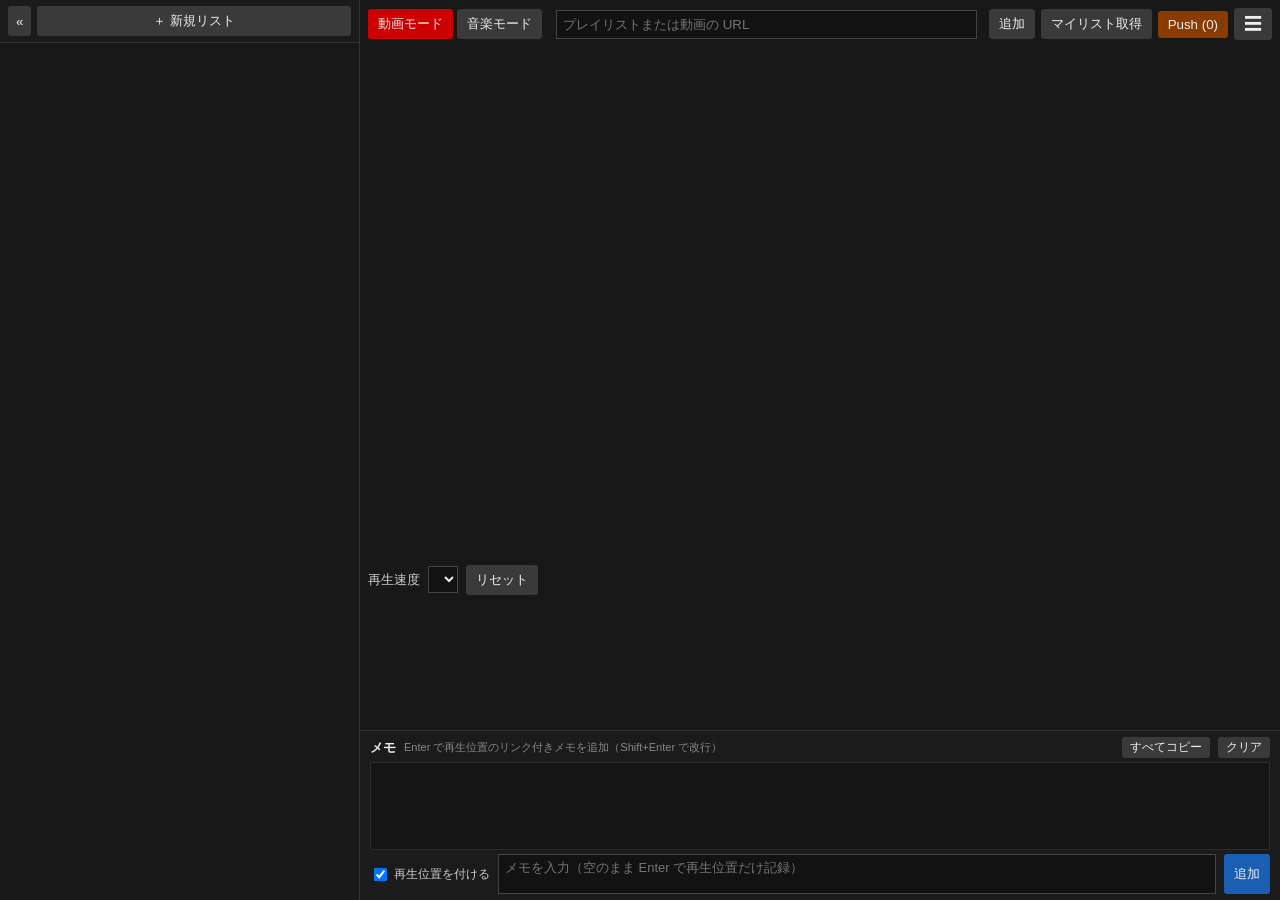
==== web/index.html @ 16e0aa29 "v0.6.0-alpha: list search/sort popup, quota-aware Push, list import, window.ini, memo, single-video " ====
<!doctype html>
<html lang="ja">
<head>
<meta charset="utf-8">
<title>YouTube Playlist Player</title>
<link rel="stylesheet" href="style.css">
</head>
<body>
<div id="ctxMenu" hidden>
  <button id="ctxEdit">編集（並べ替え）</button>
  <button id="ctxFind">検索・並べ替え…</button>
  <button id="ctxImport">他のリストの動画を取り込む…</button>
  <button id="ctxRemove">削除（一覧から外す）</button>
</div>
<dialog id="settingsDlg">
  <h3>設定</h3>
  <fieldset>
    <legend>表示・再生</legend>
    <label>起動時の表示モード
      <select id="setMode"><option value="video">動画モード</option><option value="music">音楽モード</option></select>
    </label>
    <label><input type="checkbox" id="setLoop"> 最後まで再生したら先頭に戻る（ループ）</label>
  </fieldset>
  <fieldset>
    <legend>YouTube API 認証情報 <span id="credState"></span></legend>
    <label>クライアントID
      <input id="credId" type="text" autocomplete="off" placeholder="xxxx.apps.googleusercontent.com">
    </label>
    <label>クライアントシークレット
      <input id="credSecret" type="password" autocomplete="off" placeholder="GOCSPX-...">
    </label>
    <div class="dlgBtns left">
      <button id="credAuto" class="primary" title="ダウンロード フォルダの最新の client_secret*.json を読み込みます">ダウンロード済みJSONから自動設定</button>
      <button id="credFile">JSONファイルを選択…</button>
      <input id="credFileInput" type="file" accept=".json,application/json" hidden>
    </div>
    <div class="dlgBtns left">
      <button id="credSave">入力した内容を保存</button>
      <button id="credClear" title="保存済みのログイン情報(token.json)を削除し、次回アクセス時に再認可します">認可をリセット</button>
      <button id="credConsole">Google Cloud Console を開く</button>
    </div>
    <div id="credDir"></div>
    <details>
      <summary>自分の OAuth クライアントを使う場合の取得手順（通常は不要）</summary>
      <ol class="steps">
        <li><a data-url="https://console.cloud.google.com/flows/enableapi?apiid=youtube.googleapis.com">API の有効化ページ</a> を開き、プロジェクトを選択（なければ新規作成）して<b>「有効にする」</b>。<br>
            <span class="note">プロジェクト作成と YouTube Data API v3 の有効化が 1 回で済みます。</span></li>
        <li><a data-url="https://console.cloud.google.com/apis/credentials/consent">OAuth 同意画面</a> を開き、ユーザーの種類は<b>外部</b>、アプリ名とメールアドレスを入力して保存。<b>テストユーザーに自分の Google アカウントを追加</b>します。<br>
            <span class="note">テスト状態のままで構いません（その場合、認可は 7 日で失効するので再認可が必要です）。</span></li>
        <li><a data-url="https://console.cloud.google.com/apis/credentials">認証情報ページ</a> で「認証情報を作成」→「<b>OAuth クライアント ID</b>」→ 種類<b>「デスクトップ アプリ」</b>で作成。<br>
            作成直後のダイアログの<b>「JSON をダウンロード」</b>を押します。<span class="note">（「API キー」「サービス アカウント」は不要です）</span></li>
        <li>上の<b>「ダウンロード済みJSONから自動設定」</b>を押すだけで完了です（別の場所に保存した場合は「JSONファイルを選択…」）。</li>
        <li>メイン画面の「マイリスト取得」を押すとブラウザが開きます。「このアプリは Google で確認されていません」と出たら<b>詳細 → 続行</b>で許可します。以後は自動でログインされます。</li>
      </ol>
      <p class="note">JSON のシークレットが手元にない場合は、認証情報ページでクライアント名をクリックし「シークレットを追加」で発行し直してください。</p>
      <p class="note">API の無料枠は 1 日 10,000 ユニットです。一覧取得は 1 ユニット/50 件、並び順の書き戻しは 50 ユニット/件です。</p>
    </details>
  </fieldset>
  <div class="dlgBtns"><button id="settingsClose">閉じる</button></div>
</dialog>
<dialog id="helpDlg">
  <h3>ヘルプ</h3>
  <table>
    <tr><td>バージョン</td><td id="helpVer">-</td></tr>
    <tr><td>Git リポジトリ</td><td id="helpRepo">-</td></tr>
  </table>
  <div class="dlgBtns"><button id="helpClose">閉じる</button></div>
</dialog>
<main>
  <aside id="treePane">
    <div id="treeHead">
      <button id="treeToggle" title="リストを畳む / 開く">«</button>
      <button id="newListBtn" title="手元に新しいリストを作ります（YouTube へは Push で作成）">＋ 新規リスト</button>
    </div>
    <ul id="tree"></ul>
  </aside>
  <div id="rightCol">
    <section id="stage" class="video-mode">
      <div id="topbar">
        <div id="modeBar">
          <button id="modeVideo" class="active">動画モード</button>
          <button id="modeMusic">音楽モード</button>
        </div>
        <input id="plInput" placeholder="プレイリストまたは動画の URL">
        <span id="status"></span>
        <button id="addBtn" title="プレイリスト: 一覧に追加 / 動画: 再生（同じ URL でもう一度押すとリストに登録）">追加</button>
        <button id="myBtn">マイリスト取得</button>
        <button id="pushBtn" class="danger" title="手元の変更をYouTubeへ反映します">Push (0)</button>
        <div id="menuWrap">
          <button id="menuBtn" aria-label="メニュー" title="メニュー">☰</button>
          <div id="menu" hidden>
            <button id="openSettings">設定</button>
            <button id="openHelp">ヘルプ</button>
          </div>
        </div>
      </div>
    <div id="musicUi">
      <div id="musicMain">
        <img id="musicThumb" alt="">
        <div id="musicTitle">-</div>
        <div class="controls">
          <button id="prevBtn">⏮</button>
          <button id="playBtn">⏯</button>
          <button id="nextBtn">⏭</button>
        </div>
        <input id="seek" type="range" min="0" max="1000" value="0">
        <div id="times">0:00 / 0:00</div>
      </div>
      <aside id="musicSide">
        <label for="musicUrl">再生中の動画のURL</label>
        <input id="musicUrl" type="text" readonly placeholder="再生すると表示されます">
        <div class="urlBtns">
          <button id="urlCopy">コピー</button>
          <button id="urlOpen">ブラウザで開く</button>
        </div>
      </aside>
    </div>
    <div id="playerBox"><div id="player"></div></div>
    <div id="speedBar">
      <span>再生速度</span>
      <select id="speedSel"></select>
      <button id="speedReset" title="再生速度を 1x に戻します">リセット</button>
      <span id="onceTag" hidden>この1本だけ再生中（終わったら止まります）</span>
    </div>
    </section>
    <footer id="memoPane">
      <div class="memoHead">
        <strong>メモ</strong>
        <span class="memoHint">Enter で再生位置のリンク付きメモを追加（Shift+Enter で改行）</span>
        <span class="grow"></span>
        <button id="memoCopy" title="すべてのメモを、リンク付きのテキストとしてコピーします">すべてコピー</button>
        <button id="memoClear">クリア</button>
      </div>
      <ul id="memoList"></ul>
      <div class="memoInput">
        <label><input type="checkbox" id="memoStamp" checked> 再生位置を付ける</label>
        <textarea id="memoText" rows="2" placeholder="メモを入力（空のまま Enter で再生位置だけ記録）"></textarea>
        <button id="memoAdd" class="primary">追加</button>
      </div>
    </footer>
  </div>
</main>
<script src="https://www.youtube.com/iframe_api"></script>
<script src="common.js"></script>
<script src="app.js"></script>
</body>
</html>
---- web/style.css ----
* { box-sizing: border-box; }
body { margin: 0; font-family: "Segoe UI", "Yu Gothic UI", sans-serif; background: #181818; color: #eee; height: 100vh; display: flex; flex-direction: column; }
header { display: flex; gap: 6px; align-items: center; padding: 8px; background: #212121; flex-wrap: wrap; }
header input { width: 320px; padding: 6px; background: #121212; color: #eee; border: 1px solid #444; }
button { background: #3a3a3a; color: #eee; border: 0; padding: 6px 10px; cursor: pointer; border-radius: 3px; }
button:hover { background: #505050; }
button.active { background: #c00; }
button.danger { background: #8a3b00; }
.sep { width: 12px; }
#status { margin-left: auto; font-size: 12px; color: #aaa; }
main { flex: 1; display: flex; min-height: 0; }
#rightCol { flex: 1; min-width: 0; display: flex; flex-direction: column; }
#stage { flex: 1; position: relative; padding: 8px; min-width: 0; min-height: 0; overflow-y: auto; }
#topbar { display: flex; flex-wrap: nowrap; align-items: center; gap: 6px; margin-bottom: 8px; min-width: 0; }
#topbar button, #topbar #modeBar, #topbar #menuWrap { flex-shrink: 0; white-space: nowrap; }
#topbar input { flex: 1 1 220px; min-width: 80px; padding: 6px; background: #121212; color: #eee; border: 1px solid #444; }
#topbar #status { margin-left: 0; flex: 0 3 auto; min-width: 0; max-width: 240px; overflow: hidden; text-overflow: ellipsis; white-space: nowrap; }
#modeBar { display: flex; gap: 4px; margin-right: 8px; }
#treePane { width: 360px; flex-shrink: 0; overflow-y: auto; border-right: 1px solid #333; }
#treePane.collapsed { width: 36px; overflow: hidden; }
#treePane.collapsed #tree, #treePane.collapsed #newListBtn { display: none; }

/* 動画モード: 16:9 で大きく表示 */
#stage.video-mode #playerBox { width: 100%; aspect-ratio: 16 / 9; max-height: calc(100vh - 300px); }
#stage.video-mode #musicUi { display: none; }
/* 音楽モード: 規約遵守のため非表示にせず 200x200 を隅に配置 */
#stage.music-mode #playerBox { position: absolute; right: 12px; bottom: 12px; width: 200px; height: 200px; z-index: 5; }
#stage.music-mode #musicUi { display: flex; }
#playerBox iframe, #player { width: 100%; height: 100%; }
#musicUi { flex-direction: row; align-items: flex-start; justify-content: center; gap: 24px; padding-top: 20px; }
#musicMain { flex: 1; min-width: 0; display: flex; flex-direction: column; align-items: center; gap: 12px; }
#musicThumb { width: min(360px, 60%); aspect-ratio: 1; object-fit: cover; border-radius: 6px; background: #000; }
#musicTitle { font-size: 20px; text-align: center; max-width: 80%; }
.controls button { font-size: 20px; margin: 0 6px; }
#seek { width: 70%; }
#times { font-size: 12px; color: #aaa; }

#menuWrap { position: relative; }
#menuBtn { font-size: 18px; padding: 4px 10px; }
#menu { position: absolute; right: 0; top: 100%; margin-top: 4px; background: #2b2b2b; border: 1px solid #444; border-radius: 4px; z-index: 20; min-width: 120px; display: flex; flex-direction: column; }
#menu[hidden] { display: none; }
#menu button { background: none; text-align: left; border-radius: 0; padding: 8px 12px; }
#menu button:hover { background: #3f3f3f; }
dialog { background: #222; color: #eee; border: 1px solid #555; border-radius: 6px; min-width: 340px; max-height: 90vh; overflow-y: auto; }
#settingsDlg { width: min(640px, 92vw); }
dialog::backdrop { background: rgba(0,0,0,.5); }
dialog label { display: block; margin: 10px 0; }
dialog select { background: #121212; color: #eee; border: 1px solid #444; padding: 4px; margin-left: 8px; }
dialog td { padding: 4px 12px 4px 0; }
dialog a { color: #6af; cursor: pointer; text-decoration: underline; }
.dlgBtns { text-align: right; margin-top: 12px; }

#tree, .vlist { list-style: none; margin: 0; padding: 0; }
#tree > li > .plname { display: flex; gap: 6px; align-items: center; padding: 8px; cursor: pointer; background: #202020; border-bottom: 1px solid #2c2c2c; user-select: none; }
#tree > li > .plname:hover { background: #2a2a2a; }
#tree .arrow { width: 14px; color: #aaa; }
#tree .cnt { margin-left: auto; font-size: 12px; color: #888; }
#tree .children { padding-left: 14px; }
#tree .children .msg { padding: 6px 8px; color: #888; font-size: 12px; }
.vlist li { display: flex; gap: 8px; align-items: center; padding: 4px 8px; border-bottom: 1px solid #262626; }
.vlist li:hover { background: #262626; }
.vlist li.playing { background: #3a1a1a; }
.vlist li.dragover { border-top: 2px solid #f33; }
.vlist img { width: 80px; height: 45px; object-fit: cover; }
.vlist .no { width: 28px; text-align: right; color: #888; font-size: 12px; }
.vlist li.changed .no { color: #fa0; }
.vlist .title { flex: 1; font-size: 13px; overflow: hidden; display: -webkit-box; -webkit-line-clamp: 2; -webkit-box-orient: vertical; }
#editorMain { flex: 1; overflow-y: auto; }

fieldset { border: 1px solid #444; border-radius: 4px; margin: 10px 0; }
legend { padding: 0 6px; font-size: 13px; color: #ccc; }
dialog input[type=text], dialog input[type=password] { display: block; width: 100%; margin-top: 4px; padding: 6px; background: #121212; color: #eee; border: 1px solid #444; }
.dlgBtns.left { text-align: left; display: flex; gap: 6px; flex-wrap: wrap; }
#credState { font-size: 12px; }
#credState.ok { color: #6c6; }
#credState.ng { color: #f96; }
#credDir { font-size: 11px; color: #888; margin-top: 6px; word-break: break-all; }
details { margin-top: 10px; }
summary { cursor: pointer; color: #6af; }
.steps { padding-left: 20px; line-height: 1.6; font-size: 13px; }
.steps li { margin-bottom: 8px; }
.note { font-size: 12px; color: #aaa; }
code { background: #111; padding: 1px 4px; border-radius: 3px; }

#ctxMenu { white-space: nowrap; position: fixed; background: #2b2b2b; border: 1px solid #444; border-radius: 4px; z-index: 30; min-width: 140px; box-shadow: 0 4px 12px rgba(0,0,0,.5); }
#ctxMenu[hidden] { display: none; }
#ctxMenu button { display: block; width: 100%; background: none; text-align: left; border-radius: 0; padding: 8px 12px; }
#ctxRemove { color: #f88; }
#ctxMenu button:hover { background: #3f3f3f; }
button.primary { background: #1a5fb4; }
button.primary:hover { background: #2a73d0; }
.dlgBtns.left + .dlgBtns.left { margin-top: 6px; }
.vlist .mv { display: flex; flex-direction: column; gap: 2px; }
.vlist .mv button { padding: 0 6px; font-size: 10px; line-height: 16px; }
.vlist .mv button:disabled { opacity: .3; cursor: default; }
.vlist .handle { cursor: pointer; color: #888; padding: 4px 6px; font-size: 18px; line-height: 1; user-select: none; }
.vlist .handle:hover { color: #fff; }
.vlist li[draggable="true"] { opacity: .6; }
#musicSide { width: 300px; flex-shrink: 0; display: flex; flex-direction: column; gap: 8px; }
#musicSide label { font-size: 12px; color: #aaa; }
#musicSide input { width: 100%; padding: 6px; background: #121212; color: #eee; border: 1px solid #444; font-size: 12px; }
.urlBtns { display: flex; gap: 6px; }
#speedBar { display: flex; align-items: center; gap: 8px; margin-top: 8px; font-size: 13px; color: #ccc; }
#speedSel { background: #121212; color: #eee; border: 1px solid #444; padding: 4px; }

#treeHead { position: sticky; top: 0; z-index: 2; padding: 6px 8px; background: #1b1b1b; border-bottom: 1px solid #333; }
#treeHead { display: flex; gap: 6px; }
#treeHead #newListBtn { flex: 1; }
#treePane.collapsed #treeHead { padding: 6px 4px; }
#treeToggle { padding: 6px 8px; }
.badge { font-size: 10px; background: #2a6; color: #fff; padding: 0 6px; border-radius: 8px; white-space: nowrap; }
.badge[hidden] { display: none; }
.vlist li.isnew .title::after { content: "  NEW"; color: #6c6; font-size: 10px; font-weight: bold; }
.ctx { position: fixed; background: #2b2b2b; border: 1px solid #444; border-radius: 4px; z-index: 40; min-width: 160px; white-space: nowrap; box-shadow: 0 4px 12px rgba(0,0,0,.5); }
.ctx button { display: block; width: 100%; background: none; text-align: left; border-radius: 0; padding: 8px 12px; }
.ctx button:hover { background: #3f3f3f; }
.ctx .danger-text { color: #f88; }
#pickerDlg { width: min(460px, 92vw); }
.pkVideo { font-size: 13px; color: #ccc; margin-bottom: 6px; }
.pkList { max-height: 320px; overflow-y: auto; border: 1px solid #333; margin: 8px 0; }
.pkMsg { padding: 10px; color: #aaa; font-size: 13px; }
dialog label.pkRow, .pkRow { display: flex; gap: 8px; align-items: center; padding: 6px 8px; margin: 0; border-bottom: 1px solid #2a2a2a; cursor: pointer; }
.pkRow:hover { background: #262626; }
.pkRow .t { flex: 1; font-size: 13px; }
.pkRow .c { color: #888; font-size: 12px; }
.pkErr { color: #f96; cursor: default; }
dialog .pkNew { display: flex; gap: 6px; }
dialog .pkNew input[type=text] { flex: 1; width: auto; margin-top: 0; }
dialog > input[type=text] { width: 100%; }
#editorMain { min-height: 0; }

#memoPane { flex: 0 0 auto; height: 170px; display: flex; flex-direction: column; border-top: 1px solid #333; background: #1b1b1b; padding: 6px 10px; gap: 4px; }
.memoHead { display: flex; align-items: center; gap: 8px; font-size: 13px; }
.memoHint { color: #888; font-size: 11px; }
.grow { flex: 1; }
.memoHead button { padding: 2px 8px; font-size: 12px; }
#memoList { flex: 1; min-height: 0; overflow-y: auto; list-style: none; margin: 0; padding: 0; border: 1px solid #2c2c2c; background: #151515; }
#memoList li { display: flex; gap: 8px; align-items: baseline; padding: 3px 8px; border-bottom: 1px solid #222; font-size: 13px; }
#memoList .empty { color: #666; padding: 6px 8px; }
#memoList a.ts { color: #6af; text-decoration: underline; cursor: pointer; font-variant-numeric: tabular-nums; white-space: nowrap; }
#memoList .ext { cursor: pointer; color: #888; font-size: 11px; background: none; padding: 0 2px; }
#memoList .vt { color: #888; font-size: 11px; max-width: 160px; overflow: hidden; text-overflow: ellipsis; white-space: nowrap; }
#memoList .tx { flex: 1; white-space: pre-wrap; word-break: break-word; }
#memoList .del { background: none; color: #888; padding: 0 4px; }
#memoList .del:hover { color: #f66; }
#memoList .edit { flex: 1; background: #121212; color: #eee; border: 1px solid #444; font: inherit; padding: 2px 4px; }
.memoInput { display: flex; gap: 8px; align-items: stretch; }
.memoInput label { font-size: 12px; color: #ccc; display: flex; align-items: center; gap: 4px; white-space: nowrap; }
#memoText { flex: 1; resize: none; background: #121212; color: #eee; border: 1px solid #444; padding: 4px 6px; font: inherit; font-size: 13px; }
#tree > li > .plname.dropTarget { outline: 2px dashed #6af; outline-offset: -2px; background: #26364a; }
#importDlg { width: min(460px, 92vw); }
#pushDlg { width: min(540px, 94vw); }
.pushList { margin: 6px 0; padding-left: 18px; max-height: 120px; overflow-y: auto; font-size: 13px; }
.pushCost td:first-child { color: #aaa; }
.pushOk { color: #7c7; }
.pushWarn { color: #f88; }
.pushOpt { display: flex; gap: 8px; align-items: flex-start; padding: 8px; border: 1px solid #444; border-radius: 4px; cursor: pointer; }
.pushMsg { white-space: pre-wrap; }
#pushDlg progress { width: 100%; }
#finderDlg { width: min(640px, 94vw); }
#finderDlg input[type=search] { width: 100%; box-sizing: border-box; }
.fdBar { display: flex; gap: 8px; align-items: center; margin: 8px 0 0; flex-wrap: wrap; }
.fdInfo { font-size: 12px; color: #999; margin-top: 6px; }
.fdList { max-height: 50vh; }
.fdList .no { width: 3em; text-align: right; color: #888; font-size: 12px; }
.fdList .c { max-width: 12em; overflow: hidden; text-overflow: ellipsis; white-space: nowrap; }
#onceTag { color: #fa0; font-size: 12px; margin-left: 8px; }
#onceTag[hidden] { display: none; }
.vlist li.found { outline: 2px solid #f5c542; background: #3a3216; }
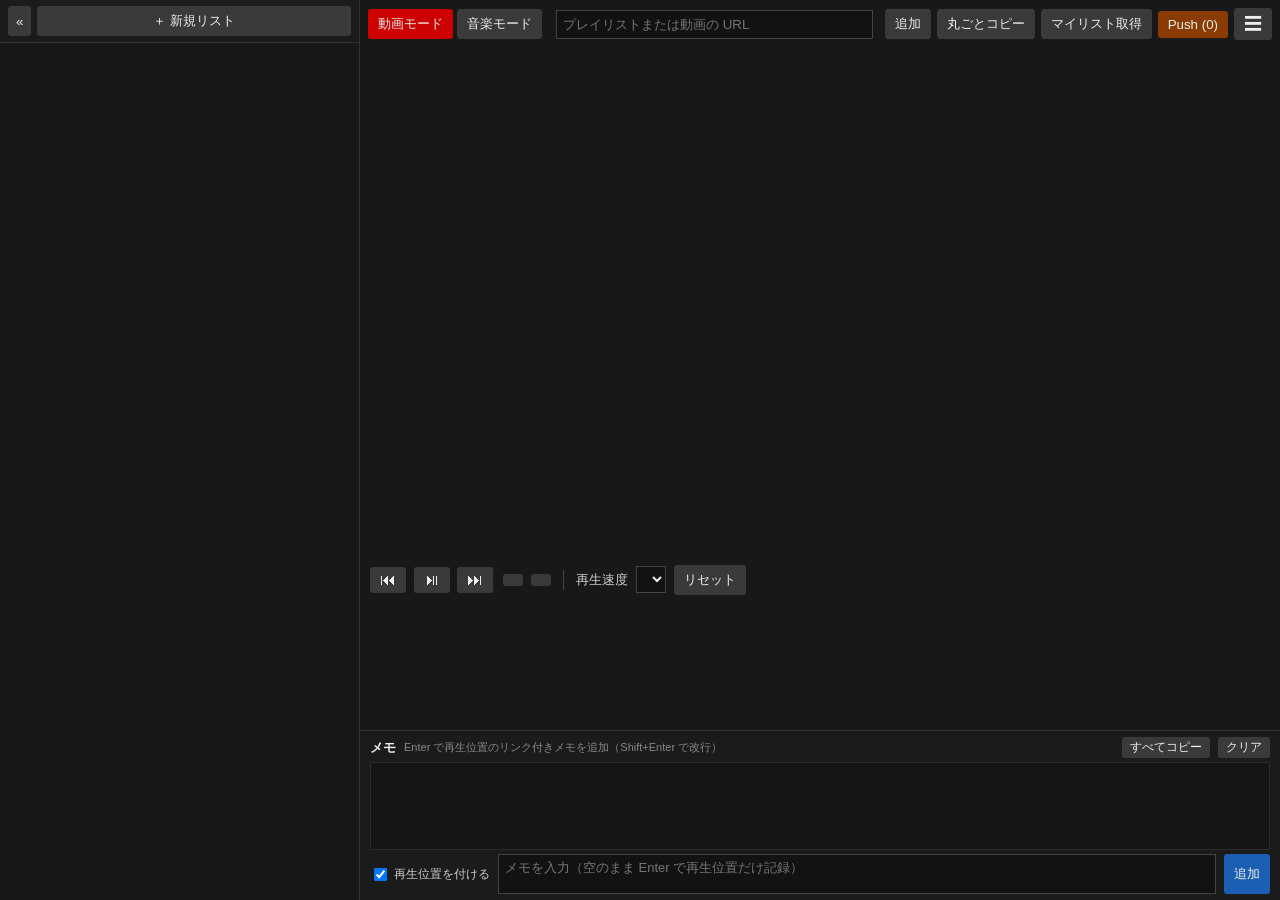
==== commit 769bfe5d: "Repeat/shuffle modes, cached lists, system playlists, list deletion via Push, public list copy - Rep" ====
--- a/web/index.html
+++ b/web/index.html
@@ -9,6 +9,7 @@
 <div id="ctxMenu" hidden>
   <button id="ctxEdit">編集（並べ替え）</button>
   <button id="ctxFind">検索・並べ替え…</button>
+  <button id="ctxRefresh">YouTubeから最新を取得</button>
   <button id="ctxImport">他のリストの動画を取り込む…</button>
   <button id="ctxRemove">削除（一覧から外す）</button>
 </div>
@@ -19,7 +20,6 @@
     <label>起動時の表示モード
       <select id="setMode"><option value="video">動画モード</option><option value="music">音楽モード</option></select>
     </label>
-    <label><input type="checkbox" id="setLoop"> 最後まで再生したら先頭に戻る（ループ）</label>
   </fieldset>
   <fieldset>
     <legend>YouTube API 認証情報 <span id="credState"></span></legend>
@@ -84,6 +84,7 @@
         <input id="plInput" placeholder="プレイリストまたは動画の URL">
         <span id="status"></span>
         <button id="addBtn" title="プレイリスト: 一覧に追加 / 動画: 再生（同じ URL でもう一度押すとリストに登録）">追加</button>
+        <button id="copyBtn" title="公開リストの URL から、全動画を入れた自分の新規リストを作る（Push で YouTube に作成）">丸ごとコピー</button>
         <button id="myBtn">マイリスト取得</button>
         <button id="pushBtn" class="danger" title="手元の変更をYouTubeへ反映します">Push (0)</button>
         <div id="menuWrap">
@@ -98,11 +99,6 @@
       <div id="musicMain">
         <img id="musicThumb" alt="">
         <div id="musicTitle">-</div>
-        <div class="controls">
-          <button id="prevBtn">⏮</button>
-          <button id="playBtn">⏯</button>
-          <button id="nextBtn">⏭</button>
-        </div>
         <input id="seek" type="range" min="0" max="1000" value="0">
         <div id="times">0:00 / 0:00</div>
       </div>
@@ -117,6 +113,14 @@
     </div>
     <div id="playerBox"><div id="player"></div></div>
     <div id="speedBar">
+      <div class="controls">
+        <button id="prevBtn" title="前の動画">⏮</button>
+        <button id="playBtn" title="再生 / 一時停止">⏯</button>
+        <button id="nextBtn" title="次の動画">⏭</button>
+      </div>
+      <button id="repeatBtn" class="playMode" title="リピートの種類を選びます"></button>
+      <button id="shuffleBtn" class="playMode" title="シャッフルの種類を選びます"></button>
+      <span class="sepv"></span>
       <span>再生速度</span>
       <select id="speedSel"></select>
       <button id="speedReset" title="再生速度を 1x に戻します">リセット</button>
--- a/web/style.css
+++ b/web/style.css
@@ -167,3 +167,9 @@
 #onceTag { color: #fa0; font-size: 12px; margin-left: 8px; }
 #onceTag[hidden] { display: none; }
 .vlist li.found { outline: 2px solid #f5c542; background: #3a3216; }
+
+#speedBar { flex-wrap: wrap; }
+#speedBar .controls button { font-size: 16px; margin: 0 2px; padding: 4px 10px; }
+.playMode { white-space: nowrap; }
+.playMode.active { border-color: #6af; color: #8cf; }
+#speedBar .sepv { width: 1px; height: 20px; background: #444; margin: 0 4px; }
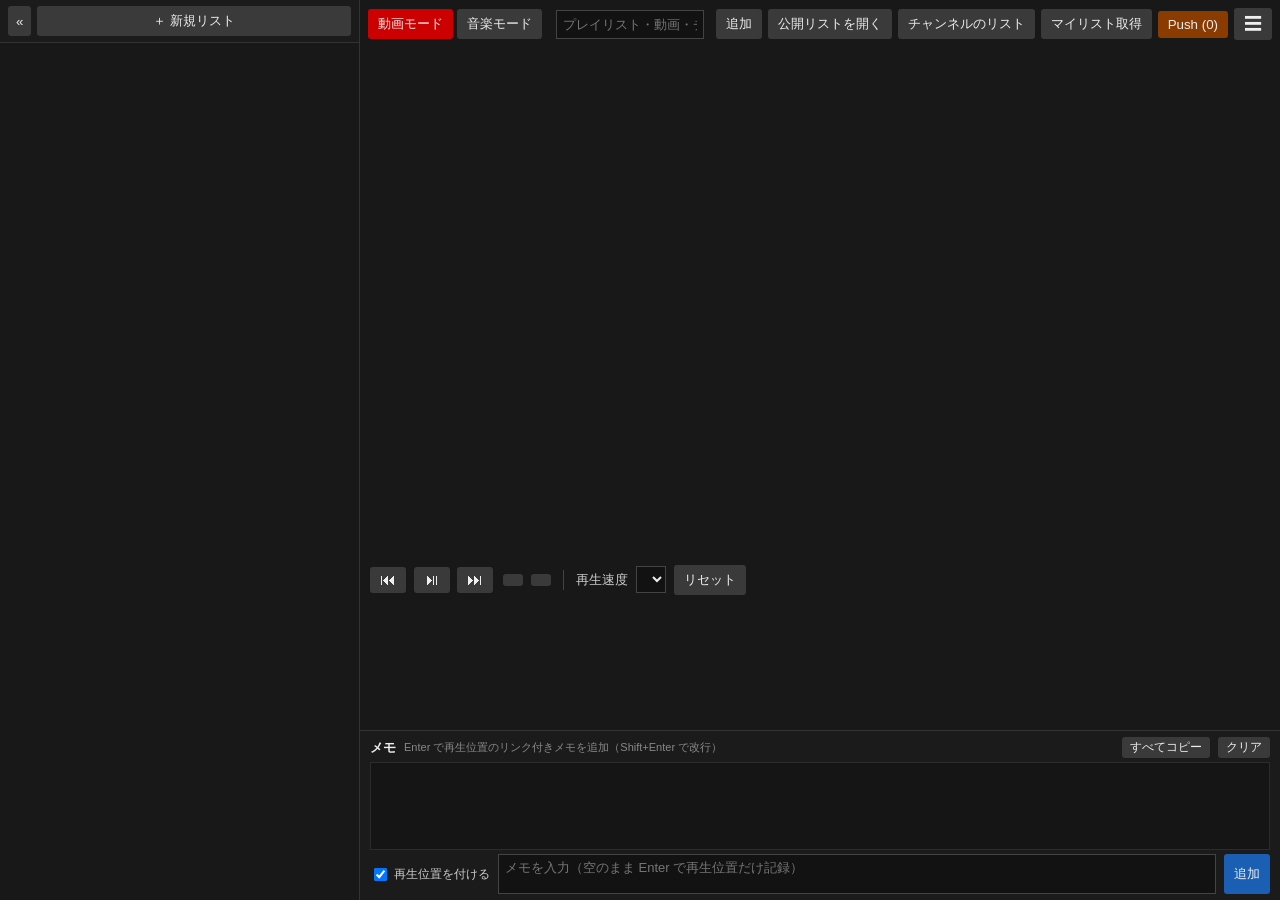
==== commit 41e389a8: "v0.7.0-alpha: channel playlist retrieval, video-to-channel navigation, and 403 Push error handling" ====
--- a/web/index.html
+++ b/web/index.html
@@ -8,6 +8,8 @@
 <body>
 <div id="ctxMenu" hidden>
   <button id="ctxEdit">編集（並べ替え）</button>
+  <button id="ctxUp">一つ上へ</button>
+  <button id="ctxDown">一つ下へ</button>
   <button id="ctxFind">検索・並べ替え…</button>
   <button id="ctxRefresh">YouTubeから最新を取得</button>
   <button id="ctxImport">他のリストの動画を取り込む…</button>
@@ -81,10 +83,11 @@
           <button id="modeVideo" class="active">動画モード</button>
           <button id="modeMusic">音楽モード</button>
         </div>
-        <input id="plInput" placeholder="プレイリストまたは動画の URL">
+        <input id="plInput" placeholder="プレイリスト・動画・チャンネルの URL / @ハンドル名">
         <span id="status"></span>
-        <button id="addBtn" title="プレイリスト: 一覧に追加 / 動画: 再生（同じ URL でもう一度押すとリストに登録）">追加</button>
-        <button id="copyBtn" title="公開リストの URL から、全動画を入れた自分の新規リストを作る（Push で YouTube に作成）">丸ごとコピー</button>
+        <button id="addBtn" title="プレイリスト: 一覧に追加 / 動画: 再生 / チャンネル: 再生リスト一覧を開く">追加</button>
+        <button id="copyBtn" title="公開リストの URL を開き、動画を選んで（全選択可）自分のリストへコピーする">公開リストを開く</button>
+        <button id="channelBtn" title="チャンネルURLまたは@ハンドル名から、公開再生リスト一覧を取得します">チャンネルのリスト</button>
         <button id="myBtn">マイリスト取得</button>
         <button id="pushBtn" class="danger" title="手元の変更をYouTubeへ反映します">Push (0)</button>
         <div id="menuWrap">
@@ -108,6 +111,7 @@
         <div class="urlBtns">
           <button id="urlCopy">コピー</button>
           <button id="urlOpen">ブラウザで開く</button>
+          <button id="musicChannelBtn" title="再生中動画のチャンネルの再生リスト一覧を取得します">チャンネルのリスト</button>
         </div>
       </aside>
     </div>
--- a/web/style.css
+++ b/web/style.css
@@ -171,5 +171,32 @@
 #speedBar { flex-wrap: wrap; }
 #speedBar .controls button { font-size: 16px; margin: 0 2px; padding: 4px 10px; }
 .playMode { white-space: nowrap; }
-.playMode.active { border-color: #6af; color: #8cf; }
+.playMode.active { background: #1f4e8c; border-color: #6af; color: #fff; }
 #speedBar .sepv { width: 1px; height: 20px; background: #444; margin: 0 4px; }
+
+#publicDlg { width: min(720px, 94vw); }
+#publicDlg .pkList { max-height: 50vh; }
+#publicDlg .pkRow .c { max-width: 12em; overflow: hidden; text-overflow: ellipsis; white-space: nowrap; }
+#publicDlg .pkRow .chLink { cursor: pointer; text-decoration: underline; color: #8ab4f8; }
+#publicDlg .pkRow .chLink:hover { color: #d2e3fc; }
+.pubDest label { display: block; margin: 4px 0; }
+.pubDest input[type=text] { width: 60%; }
+#tree > li > .plname.dropBefore { box-shadow: inset 0 3px 0 #6af; }
+#tree > li > .plname.dropAfter { box-shadow: inset 0 -3px 0 #6af; }
+.vlist li.sel { background: #1f3a5c; }
+.vlist li.sel:hover { background: #254770; }
+.selBar { display: flex; gap: 12px; align-items: center; padding: 4px 10px; font-size: 12px; color: #aaa; border-bottom: 1px solid #262626; }
+.selBar label { cursor: pointer; user-select: none; }
+#channelDlg { width: min(720px, 94vw); }
+#channelDlg .pkList { max-height: 50vh; }
+.chHeader { display: flex; align-items: center; gap: 12px; margin-bottom: 8px; }
+.chThumb { width: 44px; height: 44px; border-radius: 50%; object-fit: cover; background: #222; flex-shrink: 0; }
+.chMeta { flex: 1; min-width: 0; }
+.chMeta h3 { margin: 0 0 2px 0; font-size: 15px; overflow: hidden; text-overflow: ellipsis; white-space: nowrap; }
+.chHandle { color: #aaa; font-size: 12px; }
+.chRow { display: flex; align-items: center; gap: 8px; padding: 6px 8px; border-bottom: 1px solid #2a2a2a; }
+.chRow:hover { background: #262626; }
+.chRow .t { flex: 1; font-size: 13px; min-width: 0; overflow: hidden; text-overflow: ellipsis; white-space: nowrap; }
+.chRow .c { color: #888; font-size: 12px; white-space: nowrap; }
+.chRow .actions { display: flex; gap: 4px; flex-shrink: 0; }
+.chRow .actions button { padding: 2px 8px; font-size: 12px; }
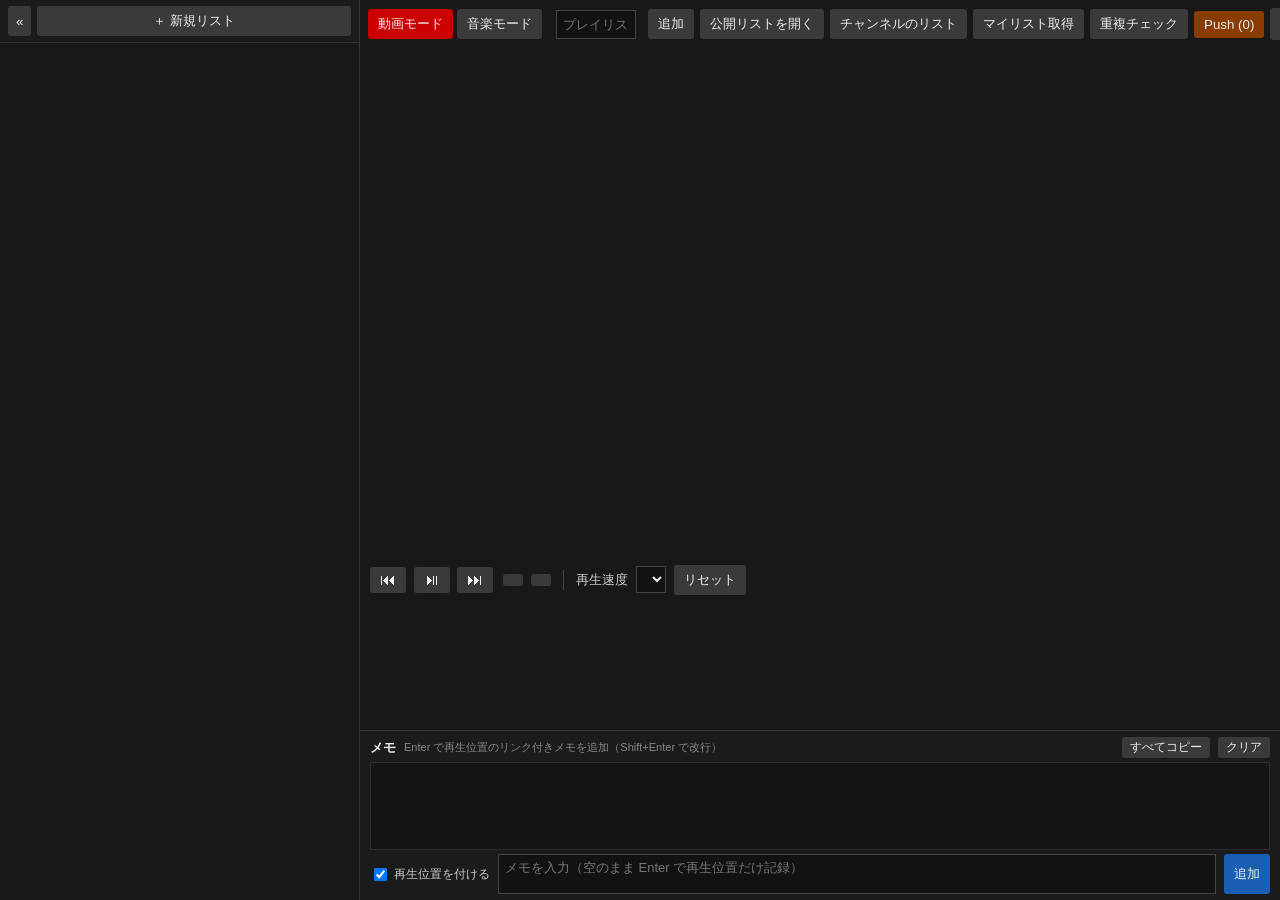
==== commit ec698e14: "feat: 重複チェック左右比較UI、曲数数値差分表示、個別チェックボックス削除機能を追加" ====
--- a/web/index.html
+++ b/web/index.html
@@ -7,12 +7,19 @@
 </head>
 <body>
 <div id="ctxMenu" hidden>
+  <button id="ctxPlay">▶ 最初から再生</button>
+  <button id="ctxShuffle">🔀 シャッフル再生</button>
+  <div class="ctxSep"></div>
   <button id="ctxEdit">編集（並べ替え）</button>
   <button id="ctxUp">一つ上へ</button>
   <button id="ctxDown">一つ下へ</button>
   <button id="ctxFind">検索・並べ替え…</button>
   <button id="ctxRefresh">YouTubeから最新を取得</button>
   <button id="ctxImport">他のリストの動画を取り込む…</button>
+  <button id="ctxCompare">他のリストと比較（重複チェック）…</button>
+  <button id="ctxDedupModal">重複チェック（プレビュー表示）…</button>
+  <button id="ctxDedup">このリスト内の重複を即座に削除</button>
+  <button id="ctxShorts">ショート動画を削除</button>
   <button id="ctxRemove">削除（一覧から外す）</button>
 </div>
 <dialog id="settingsDlg">
@@ -68,6 +75,95 @@
   </table>
   <div class="dlgBtns"><button id="helpClose">閉じる</button></div>
 </dialog>
+<dialog id="dedupDlg">
+  <div class="dlgHeaderBar">
+    <h3>重複チェック・プレイリスト比較</h3>
+    <div class="dlgModeBar">
+      <label>モード:
+        <select id="dedupMode">
+          <option value="compare">2つのリストを比較（左右表示）</option>
+          <option value="single">リスト内の重複</option>
+          <option value="all">全リスト横断比較</option>
+        </select>
+      </label>
+    </div>
+  </div>
+  <div class="dedupBar">
+    <div id="dedupCompareControls" class="dedupModeControls">
+      <label class="selLabel">リスト A: <select id="dedupTargetA"></select></label>
+      <button id="dedupSwapBtn" title="基準リストAと比較先リストBを入れ替えます">⇄ 入替</button>
+      <label class="selLabel">リスト B: <select id="dedupTargetB"></select></label>
+    </div>
+    <div id="dedupSingleControls" class="dedupModeControls" style="display:none;">
+      <label>対象リスト: <select id="dedupTarget"></select></label>
+    </div>
+    <div id="dedupAllControls" class="dedupModeControls" style="display:none;">
+      <span class="dedupNote">すべてのプレイリスト間の共通動画を検出</span>
+    </div>
+    <button id="dedupScanBtn">再チェック</button>
+    <span class="grow"></span>
+    <span id="dedupSummaryText" class="pkVideo"></span>
+  </div>
+
+  <!-- どちらが多いか数値で分かる比較サマリーカード（compareモード時） -->
+  <div id="dedupCompareSummary" class="dedupCompareSummary" style="display:none;">
+    <div class="compareCard cardA">
+      <div class="cardHeader">
+        <span class="cardBadge sideBadgeA">リスト A</span>
+        <span class="cardTitle" id="cardTitleA">-</span>
+      </div>
+      <div class="cardStats">
+        <div class="statItem">総曲数: <strong id="cardTotalA">0</strong> 本</div>
+        <div class="statItem">重複曲: <strong id="cardDupeA">0</strong> 本</div>
+        <div class="statDiff" id="cardDiffA"></div>
+      </div>
+      <div class="cardActions">
+        <button id="checkSideA" class="smallActionBtn">リストA側を全チェック</button>
+        <button id="uncheckSideA" class="smallActionBtn">解除</button>
+      </div>
+    </div>
+
+    <div class="compareCenter">
+      <div class="vsText">VS</div>
+      <div class="commonStats" id="commonStatsText">共通重複: <strong>0</strong> 本</div>
+      <div class="quickActions">
+        <button id="keepMoreBtn" class="smallActionBtn highlight" title="曲数が多い方のリストを残し、少ない方の重複をチェックします">多い方を残す（少ない側をチェック）</button>
+        <button id="keepLessBtn" class="smallActionBtn" title="曲数が少ない方のリストを残し、多い方の重複をチェックします">少ない方を残す（多い側をチェック）</button>
+      </div>
+    </div>
+
+    <div class="compareCard cardB">
+      <div class="cardHeader">
+        <span class="cardBadge sideBadgeB">リスト B</span>
+        <span class="cardTitle" id="cardTitleB">-</span>
+      </div>
+      <div class="cardStats">
+        <div class="statItem">総曲数: <strong id="cardTotalB">0</strong> 本</div>
+        <div class="statItem">重複曲: <strong id="cardDupeB">0</strong> 本</div>
+        <div class="statDiff" id="cardDiffB"></div>
+      </div>
+      <div class="cardActions">
+        <button id="checkSideB" class="smallActionBtn">リストB側を全チェック</button>
+        <button id="uncheckSideB" class="smallActionBtn">解除</button>
+      </div>
+    </div>
+  </div>
+
+  <div class="dedupQuickBar">
+    <button id="dedupSelDupes" title="重複動画（比較先リスト側や2件目以降）にチェックを入れます">重複分のみ選択</button>
+    <button id="dedupSelAll" title="すべてのアイテムを選択します">全選択</button>
+    <button id="dedupSelClear" title="すべての選択を解除します">全解除</button>
+    <span class="grow"></span>
+    <span class="noteText">※ チェックを入れた動画がリストから削除されます</span>
+  </div>
+
+  <div id="dedupList" class="dedupContainer"></div>
+
+  <div class="dlgBtns">
+    <button id="dedupDeleteBtn" class="danger" disabled>選択した動画を削除 (0件)</button>
+    <button id="dedupCloseBtn">閉じる</button>
+  </div>
+</dialog>
 <main>
   <aside id="treePane">
     <div id="treeHead">
@@ -89,10 +185,13 @@
         <button id="copyBtn" title="公開リストの URL を開き、動画を選んで（全選択可）自分のリストへコピーする">公開リストを開く</button>
         <button id="channelBtn" title="チャンネルURLまたは@ハンドル名から、公開再生リスト一覧を取得します">チャンネルのリスト</button>
         <button id="myBtn">マイリスト取得</button>
+        <button id="topDedupBtn" title="プレイリスト間の重複比較・重複チェックを開きます">重複チェック</button>
         <button id="pushBtn" class="danger" title="手元の変更をYouTubeへ反映します">Push (0)</button>
         <div id="menuWrap">
           <button id="menuBtn" aria-label="メニュー" title="メニュー">☰</button>
           <div id="menu" hidden>
+            <button id="openDedup">重複チェック…</button>
+            <button id="openShorts">ショート動画を一括削除…</button>
             <button id="openSettings">設定</button>
             <button id="openHelp">ヘルプ</button>
           </div>
--- a/web/style.css
+++ b/web/style.css
@@ -53,10 +53,80 @@
 #tree, .vlist { list-style: none; margin: 0; padding: 0; }
 #tree > li > .plname { display: flex; gap: 6px; align-items: center; padding: 8px; cursor: pointer; background: #202020; border-bottom: 1px solid #2c2c2c; user-select: none; }
 #tree > li > .plname:hover { background: #2a2a2a; }
+#tree > li > .plname.playing { background: #1a2e22; border-left: 3px solid #2ba640; }
+#tree > li > .plname.playing:hover { background: #223c2c; }
 #tree .arrow { width: 14px; color: #aaa; }
-#tree .cnt { margin-left: auto; font-size: 12px; color: #888; }
+#tree .plPlayBtn {
+  background: transparent;
+  border: 1px solid #555;
+  border-radius: 50%;
+  width: 20px;
+  height: 20px;
+  display: inline-flex;
+  align-items: center;
+  justify-content: center;
+  color: #ccc;
+  font-size: 9px;
+  cursor: pointer;
+  padding: 0;
+  margin-right: 2px;
+  flex-shrink: 0;
+  transition: all 0.15s ease;
+}
+#tree .plPlayBtn:hover {
+  background: #3ea6ff;
+  border-color: #3ea6ff;
+  color: #000;
+  transform: scale(1.15);
+}
+#tree > li > .plname.playing .plPlayBtn {
+  background: #2ba640;
+  border-color: #2ba640;
+  color: #fff;
+}
+#tree .name { flex: 1; overflow: hidden; text-overflow: ellipsis; white-space: nowrap; }
+#tree .plMeta { margin-left: auto; display: flex; align-items: center; gap: 6px; flex-shrink: 0; }
+#tree .cnt { font-size: 12px; color: #888; }
+.plDuration {
+  font-size: 11px;
+  color: #aaa;
+  background: #181818;
+  padding: 2px 6px;
+  border-radius: 3px;
+  font-variant-numeric: tabular-nums;
+}
 #tree .children { padding-left: 14px; }
 #tree .children .msg { padding: 6px 8px; color: #888; font-size: 12px; }
+.ctxSep { height: 1px; background: #3f3f3f; margin: 4px 0; }
+.vlist img { cursor: pointer; transition: transform 0.1s ease; }
+.vlist img:hover { transform: scale(1.05); }
+.vlist .vPlayBtn {
+  background: transparent;
+  border: 1px solid #444;
+  border-radius: 50%;
+  width: 20px;
+  height: 20px;
+  display: inline-flex;
+  align-items: center;
+  justify-content: center;
+  color: #bbb;
+  font-size: 9px;
+  cursor: pointer;
+  padding: 0;
+  flex-shrink: 0;
+  transition: all 0.15s ease;
+}
+.vlist .vPlayBtn:hover {
+  background: #3ea6ff;
+  border-color: #3ea6ff;
+  color: #000;
+  transform: scale(1.15);
+}
+.vlist li.playing .vPlayBtn {
+  background: #2ba640;
+  border-color: #2ba640;
+  color: #fff;
+}
 .vlist li { display: flex; gap: 8px; align-items: center; padding: 4px 8px; border-bottom: 1px solid #262626; }
 .vlist li:hover { background: #262626; }
 .vlist li.playing { background: #3a1a1a; }
@@ -65,6 +135,8 @@
 .vlist .no { width: 28px; text-align: right; color: #888; font-size: 12px; }
 .vlist li.changed .no { color: #fa0; }
 .vlist .title { flex: 1; font-size: 13px; overflow: hidden; display: -webkit-box; -webkit-line-clamp: 2; -webkit-box-orient: vertical; }
+.vlist .duration { font-size: 11px; color: #aaa; background: #1c1c1c; padding: 2px 6px; border-radius: 3px; font-variant-numeric: tabular-nums; flex-shrink: 0; margin-left: 6px; }
+.pkRow .duration { font-size: 11px; color: #aaa; background: #1c1c1c; padding: 1px 5px; border-radius: 3px; font-variant-numeric: tabular-nums; margin-left: 6px; flex-shrink: 0; }
 #editorMain { flex: 1; overflow-y: auto; }
 
 fieldset { border: 1px solid #444; border-radius: 4px; margin: 10px 0; }
@@ -93,8 +165,9 @@
 .vlist .mv { display: flex; flex-direction: column; gap: 2px; }
 .vlist .mv button { padding: 0 6px; font-size: 10px; line-height: 16px; }
 .vlist .mv button:disabled { opacity: .3; cursor: default; }
-.vlist .handle { cursor: pointer; color: #888; padding: 4px 6px; font-size: 18px; line-height: 1; user-select: none; }
+.vlist .handle { cursor: grab; color: #888; padding: 4px 6px; font-size: 18px; line-height: 1; user-select: none; }
 .vlist .handle:hover { color: #fff; }
+.vlist .handle:active { cursor: grabbing; }
 .vlist li[draggable="true"] { opacity: .6; }
 #musicSide { width: 300px; flex-shrink: 0; display: flex; flex-direction: column; gap: 8px; }
 #musicSide label { font-size: 12px; color: #aaa; }
@@ -179,8 +252,12 @@
 #publicDlg .pkRow .c { max-width: 12em; overflow: hidden; text-overflow: ellipsis; white-space: nowrap; }
 #publicDlg .pkRow .chLink { cursor: pointer; text-decoration: underline; color: #8ab4f8; }
 #publicDlg .pkRow .chLink:hover { color: #d2e3fc; }
-.pubDest label { display: block; margin: 4px 0; }
-.pubDest input[type=text] { width: 60%; }
+.pubDest { margin: 12px 0 8px 0; display: flex; flex-direction: column; gap: 8px; background: #1c1c1c; padding: 10px 12px; border-radius: 6px; border: 1px solid #333; }
+.pubDestRow { display: flex; align-items: center; gap: 10px; }
+.pubDestRow label { display: inline-flex; align-items: center; gap: 6px; cursor: pointer; user-select: none; font-size: 13px; min-width: 145px; white-space: nowrap; }
+.pubDestRow input[type=text] { flex: 1; padding: 6px 8px; background: #121212; color: #eee; border: 1px solid #444; border-radius: 4px; font-size: 13px; }
+.pubDestRow select { flex: 1; padding: 6px 8px; background: #121212; color: #eee; border: 1px solid #444; border-radius: 4px; font-size: 13px; cursor: pointer; }
+.pubDestRow select:disabled { opacity: 0.5; cursor: not-allowed; }
 #tree > li > .plname.dropBefore { box-shadow: inset 0 3px 0 #6af; }
 #tree > li > .plname.dropAfter { box-shadow: inset 0 -3px 0 #6af; }
 .vlist li.sel { background: #1f3a5c; }
@@ -200,3 +277,89 @@
 .chRow .c { color: #888; font-size: 12px; white-space: nowrap; }
 .chRow .actions { display: flex; gap: 4px; flex-shrink: 0; }
 .chRow .actions button { padding: 2px 8px; font-size: 12px; }
+
+#dedupDlg { width: min(1040px, 96vw); max-height: 90vh; }
+.dlgHeaderBar { display: flex; justify-content: space-between; align-items: center; border-bottom: 1px solid #333; padding-bottom: 8px; margin-bottom: 10px; }
+.dlgHeaderBar h3 { margin: 0; font-size: 16px; }
+.dlgModeBar { font-size: 13px; color: #ccc; }
+.dlgModeBar select { background: #222; color: #eee; border: 1px solid #444; padding: 4px 8px; border-radius: 4px; font-weight: bold; }
+
+.dedupBar { display: flex; flex-wrap: wrap; gap: 8px; align-items: center; padding-bottom: 10px; border-bottom: 1px solid #2a2a2a; margin-bottom: 10px; font-size: 13px; }
+.dedupBar select { max-width: 260px; }
+.selLabel { display: inline-flex; align-items: center; gap: 6px; font-weight: 500; }
+.dedupModeControls { display: inline-flex; align-items: center; gap: 8px; }
+.dedupNote { color: #aaa; font-size: 11px; }
+.dedupPlTag { background: #1e2638; color: #7db0ff; padding: 2px 7px; border-radius: 4px; font-size: 11px; border: 1px solid #32476d; max-width: 170px; overflow: hidden; text-overflow: ellipsis; white-space: nowrap; font-weight: 500; }
+#dedupSwapBtn { background: #2c2c2c; border: 1px solid #555; padding: 4px 10px; border-radius: 4px; cursor: pointer; color: #eee; font-weight: bold; font-size: 12px; }
+#dedupSwapBtn:hover { background: #3d3d3d; border-color: #888; }
+
+/* 左右比較サマリーカード */
+.dedupCompareSummary { display: grid; grid-template-columns: 1fr auto 1fr; gap: 12px; align-items: stretch; background: #181b22; border: 1px solid #2c3444; border-radius: 8px; padding: 12px; margin-bottom: 12px; }
+.compareCard { background: #1f2430; border: 1px solid #364156; border-radius: 6px; padding: 10px 12px; display: flex; flex-direction: column; gap: 8px; }
+.compareCard.cardA { border-top: 3px solid #3b82f6; }
+.compareCard.cardB { border-top: 3px solid #10b981; }
+.cardHeader { display: flex; align-items: center; gap: 8px; }
+.cardBadge { font-size: 11px; padding: 2px 6px; border-radius: 4px; font-weight: bold; }
+.sideBadgeA { background: #1d4ed8; color: #fff; }
+.sideBadgeB { background: #047857; color: #fff; }
+.cardTitle { font-weight: bold; font-size: 13px; color: #fff; overflow: hidden; text-overflow: ellipsis; white-space: nowrap; flex: 1; }
+.cardStats { display: flex; flex-wrap: wrap; align-items: center; gap: 10px; font-size: 12px; color: #cbd5e1; }
+.cardStats strong { font-size: 14px; color: #fff; }
+.statDiff { font-size: 11px; padding: 2px 8px; border-radius: 12px; font-weight: bold; }
+.badgeMore { background: #065f46; color: #6ee7b7; border: 1px solid #059669; }
+.badgeLess { background: #7c2d12; color: #fdba74; border: 1px solid #ea580c; }
+.badgeSame { background: #374151; color: #d1d5db; }
+.cardActions { display: flex; gap: 6px; margin-top: auto; }
+.smallActionBtn { background: #262f40; border: 1px solid #475569; color: #e2e8f0; font-size: 11px; padding: 3px 8px; border-radius: 4px; cursor: pointer; }
+.smallActionBtn:hover { background: #334155; border-color: #64748b; }
+.smallActionBtn.highlight { background: #1e3a8a; border-color: #3b82f6; color: #93c5fd; font-weight: bold; }
+.smallActionBtn.highlight:hover { background: #1d4ed8; color: #fff; }
+
+.compareCenter { display: flex; flex-direction: column; align-items: center; justify-content: center; gap: 6px; padding: 0 8px; min-width: 140px; text-align: center; }
+.vsText { font-size: 15px; font-weight: 900; color: #64748b; letter-spacing: 2px; }
+.commonStats { font-size: 12px; color: #e2e8f0; }
+.commonStats strong { color: #f59e0b; font-size: 14px; }
+.quickActions { display: flex; flex-direction: column; gap: 4px; width: 100%; margin-top: 4px; }
+
+.dedupQuickBar { display: flex; align-items: center; gap: 8px; font-size: 12px; margin-bottom: 10px; color: #94a3b8; }
+.noteText { font-size: 11px; color: #94a3b8; }
+
+.dedupContainer { overflow-y: auto; display: flex; flex-direction: column; gap: 10px; min-height: 200px; max-height: 52vh; padding-right: 4px; }
+
+/* 左右対比グリッド行カード */
+.compareRow { display: flex; flex-direction: column; gap: 8px; background: #181a20; border: 1px solid #2d3342; border-radius: 6px; padding: 10px 12px; }
+.compareCommonHead { display: flex; gap: 10px; align-items: center; }
+.compareVideoMeta { flex: 1; min-width: 0; display: flex; flex-direction: column; gap: 3px; }
+.compareVideoTitle { font-weight: bold; font-size: 13px; color: #f1f5f9; white-space: nowrap; overflow: hidden; text-overflow: ellipsis; }
+.compareVideoSub { display: flex; gap: 8px; align-items: center; font-size: 11px; color: #94a3b8; }
+
+.compareSidesGrid { display: grid; grid-template-columns: 1fr 1fr; gap: 10px; }
+.compareSideBox { background: #1f232d; border: 1px solid #333c4d; border-radius: 5px; padding: 8px 10px; display: flex; align-items: center; justify-content: space-between; transition: background 0.15s, border-color 0.15s; }
+.compareSideBox.sideA { border-left: 3px solid #3b82f6; }
+.compareSideBox.sideB { border-left: 3px solid #10b981; }
+.compareSideBox.checked { background: #351c1c; border-color: #882b2b; }
+.compareSideLabel { display: flex; align-items: center; gap: 8px; width: 100%; cursor: pointer; user-select: none; font-size: 12px; }
+.sideColTag { font-size: 10px; font-weight: bold; padding: 1px 6px; border-radius: 3px; }
+.tagA { background: #1d4ed8; color: #fff; }
+.tagB { background: #047857; color: #fff; }
+.sidePos { color: #94a3b8; font-variant-numeric: tabular-nums; font-size: 11px; }
+.sideActionHint { margin-left: auto; font-size: 11px; color: #f87171; font-weight: bold; }
+.sideActionHint.keep { color: #34d399; }
+
+/* 単一リスト/全体モード用グループ */
+.dedupGroup { display: flex; gap: 12px; background: #1c1c1c; border: 1px solid #333; border-radius: 6px; padding: 10px; align-items: flex-start; }
+.dedupThumb { width: 100px; aspect-ratio: 16/9; object-fit: cover; border-radius: 4px; background: #000; flex-shrink: 0; cursor: pointer; }
+.dedupThumb:hover { filter: brightness(1.2); }
+.dedupDetails { flex: 1; min-width: 0; display: flex; flex-direction: column; gap: 6px; }
+.dedupTitle { font-weight: bold; font-size: 13px; white-space: nowrap; overflow: hidden; text-overflow: ellipsis; color: #eee; }
+.dedupMeta { display: flex; gap: 8px; align-items: center; font-size: 11px; color: #aaa; flex-wrap: wrap; }
+.dedupPl { color: #88c; }
+.dedupItems { display: flex; flex-wrap: wrap; gap: 6px; margin-top: 4px; }
+.dedupItemLabel { display: inline-flex; align-items: center; gap: 6px; background: #282828; padding: 4px 8px; border-radius: 4px; font-size: 12px; cursor: pointer; border: 1px solid #3a3a3a; user-select: none; }
+.dedupItemLabel.isDupe { background: #352525; border-color: #633; }
+.dedupItemLabel:hover { border-color: #666; }
+.badgeOrig { background: #2a6; color: #fff; font-size: 10px; padding: 1px 6px; border-radius: 8px; }
+.badgeDupe { background: #d33; color: #fff; font-size: 10px; padding: 1px 6px; border-radius: 8px; }
+.dedupPos { color: #bbb; font-variant-numeric: tabular-nums; }
+.dedupPlayBtn { background: none; border: 1px solid #555; padding: 2px 6px; font-size: 11px; border-radius: 3px; cursor: pointer; color: #ccc; }
+.dedupPlayBtn:hover { background: #333; color: #fff; }
